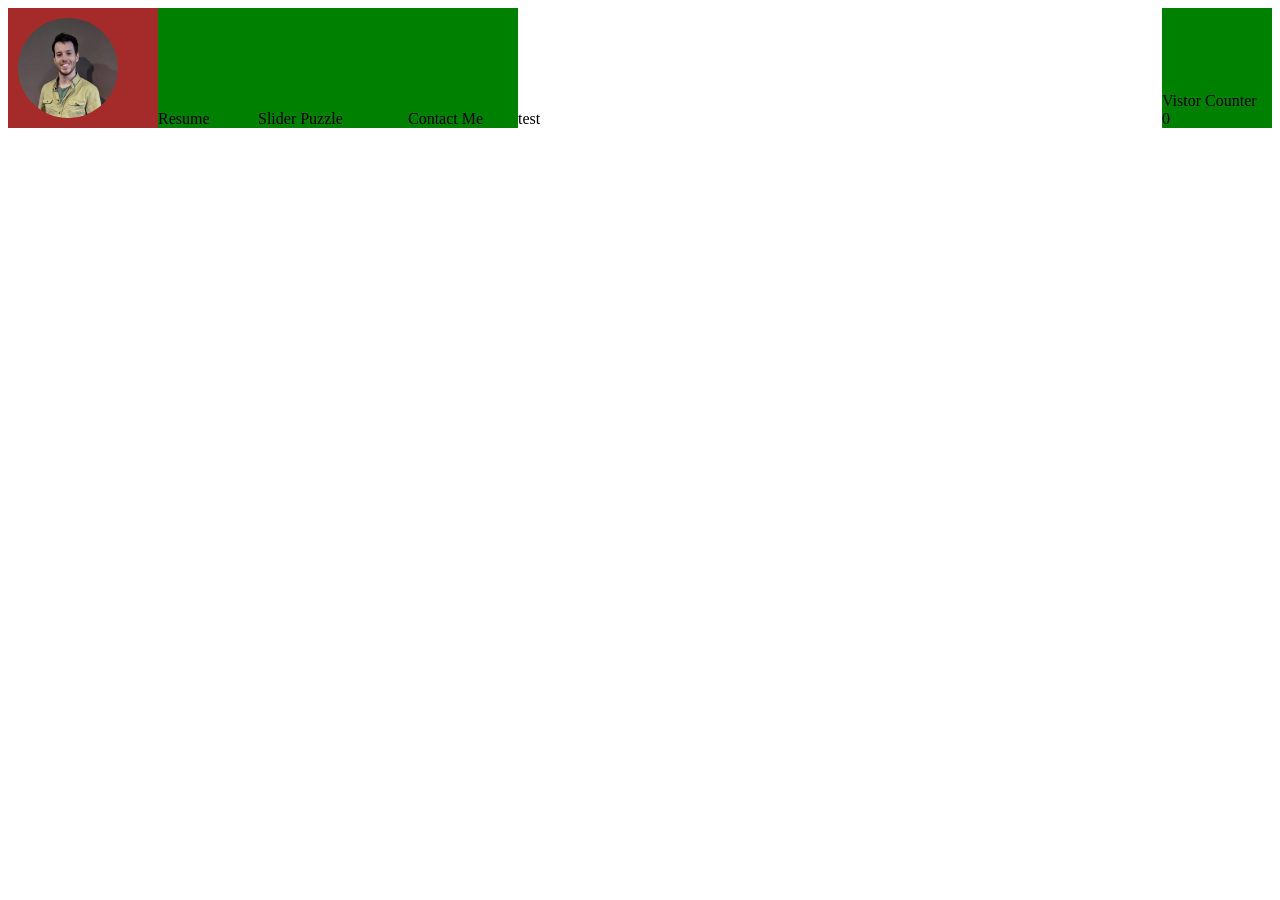
==== index1.html @ 0661eb67 "using flex box for version 2" ====
<html>

<head>

<link rel="stylesheet" href="style1.css"

</head>


<body>


<div class='flex-container'>

<div>
    <img class="image1" src="images/dan.jpg" height="100" >
</div>

<div>Resume</div>
<div>Slider Puzzle</div>
<div>Contact Me</div>
<div>test</div>
<div class="text-box" ><span>Vistor Counter </span>  
     <span>0</span>
</div>

</div>



</div>
</div>


</body>

</html>
---- style1.css ----
.flex-container {
    background-color: white;
    display: flex;

}



.image1 {border-radius: 50%;
    padding: 10px;}

.flex-container > div:nth-child(1){
    background-color: brown;
    height: 120px;
    width: 150px
}







.flex-container > div:nth-child(2){
    display: flex;
    flex-direction: column;
    justify-content: flex-end;
    background-color: green;
    height: 120px;
    width: 100px;
}




.flex-container > div:nth-child(3){
    display: flex;
    flex-direction: column;
    justify-content: flex-end;
    background-color: green;
    height: 120px;
    width: 150px
}




.flex-container > div:nth-child(4){
    display: flex;
    flex-direction: column;
    justify-content: flex-end;
    background-color: green;
    height: 120px;
    width: 110px;
}


.flex-container > div:nth-child(5){
    display: flex;
    flex-direction: column;
    justify-content: flex-end;
    background-color:white;
    height: 120px;
    flex-grow: 1;
    width: auto;
}


.flex-container > div:nth-child(6){
    display: flex;
    flex-direction: column;
    justify-content: flex-end;
    background-color: green;
    height: 120px;
    width: 110px;
}
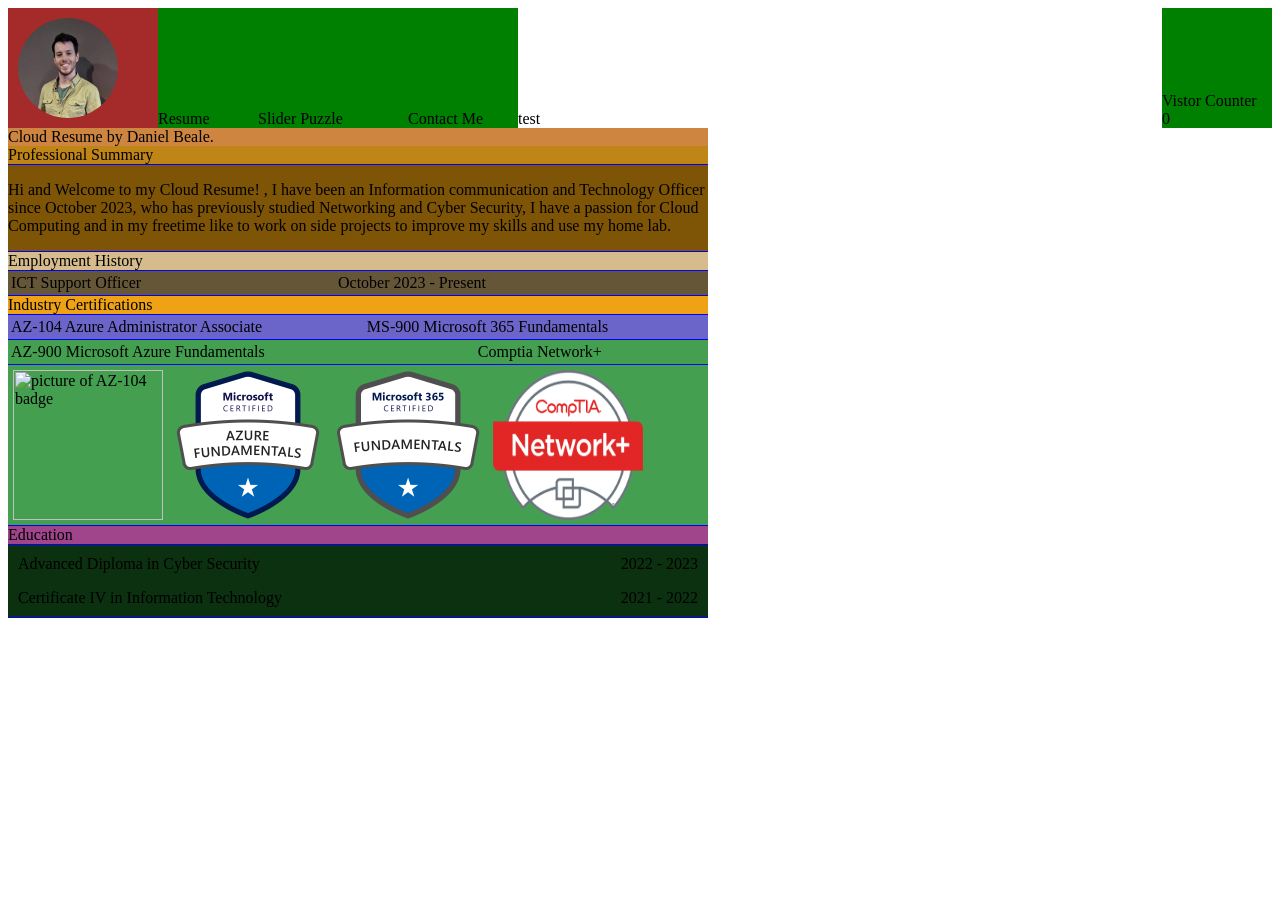
==== commit f05eb979: "flex box entries for new resume part done" ====
--- a/index1.html
+++ b/index1.html
@@ -23,9 +23,107 @@
 <div class="text-box" ><span>Vistor Counter </span>  
      <span>0</span>
 </div>
+</div>
+
+
+
+
+<div class="resume-container">
+
+
+<div>Cloud Resume by Daniel Beale.</div>
+<div>Professional Summary</div>
+<div><p>Hi and Welcome to my Cloud Resume! , I have been an Information communication and Technology Officer since October 2023, who has previously studied Networking and Cyber Security, I have a passion for Cloud Computing and in my freetime like to work on side projects to improve my skills and use my home lab.
+</p></div>
+<div>Employment History</div>
+<div>
+    <table>
+        <tr>
+          <td>ICT Support Officer</td>
+          <td>October 2023 - Present</td>
+        </tr>
+      </table>
+</div>
+
+
+<div>Industry Certifications</div>
+
+<div>
+    <table>
+        <tr>
+          <td>AZ-104 Azure Administrator Associate</td>
+          <td>MS-900 Microsoft 365 Fundamentals</td>
+        </tr>
+      </table>
 
 </div>
 
+<div>
+    <table>
+        <tr>
+          <td>AZ-900 Microsoft Azure Fundamentals</td>
+          <td>Comptia Network+</td>
+        </tr>
+      </table>
+
+</div>
+
+
+<div class = "image-container">
+    <img src="images/AZ-104.png"   alt="picture of AZ-104 badge">
+    <img src="images/az-fund.png" alt="picture of azure AZ-900 badge">
+    </a>
+    <img src="images/ms-fund.png"   alt="picture of MS-900 badge">
+    <img src="images/networkplus-logo.png"   alt="picture of network + badge">
+</div>
+
+<div>Education</div>
+<div>
+    <table>
+      <tr>
+        <td>Advanced Diploma in Cyber Security</td>
+        <td class="year">2022 - 2023</td>
+      </tr>
+      <tr>
+        <td>Certificate IV in Information Technology</td>
+        <td class="year">2021 - 2022</td>
+      </tr>
+    </table>
+  </div>
+</div>
+
+
+
+
+</body>
+
+
+
+
+
+
+
+
+
+
+
+
+
+
+
+
+
+
+</div>
+
+
+</body>
+
+
+
+
+
+</div>
 
 
 </div>
--- a/style1.css
+++ b/style1.css
@@ -5,8 +5,6 @@
     display: flex;
 
 }
-
-
 
 .image1 {border-radius: 50%;
     padding: 10px;}
@@ -17,12 +15,6 @@
     width: 150px
 }
 
-
-
-
-
-
-
 .flex-container > div:nth-child(2){
     display: flex;
     flex-direction: column;
@@ -31,9 +23,6 @@
     height: 120px;
     width: 100px;
 }
-
-
-
 
 .flex-container > div:nth-child(3){
     display: flex;
@@ -44,9 +33,6 @@
     width: 150px
 }
 
-
-
-
 .flex-container > div:nth-child(4){
     display: flex;
     flex-direction: column;
@@ -55,7 +41,6 @@
     height: 120px;
     width: 110px;
 }
-
 
 .flex-container > div:nth-child(5){
     display: flex;
@@ -67,7 +52,6 @@
     width: auto;
 }
 
-
 .flex-container > div:nth-child(6){
     display: flex;
     flex-direction: column;
@@ -77,3 +61,132 @@
     width: 110px;
 }
 
+
+
+
+
+
+
+
+
+
+.resume-container{
+    display: flex;
+    background-color: blueviolet;
+    flex-direction: column;
+    height: 50px;
+    width: 700px;
+}
+
+.resume-container > div:nth-child(1){
+    display: flex;
+    flex-direction: column;
+    background-color: peru;
+    height: 100px;
+    width: 700px;
+}
+.resume-container > div:nth-child(2){
+    display: flex;
+    flex-direction: column;
+    background-color: rgb(192, 133, 23);
+    height: 100px;
+    width: 700px;
+    border-bottom: 1px solid blue;}
+
+.resume-container > div:nth-child(3){
+    display: flex;
+    flex-direction: column;
+    background-color: rgb(126, 84, 6);
+    height: 100px;
+    width: 700px;
+    border-bottom: 1px solid blue;}    
+.resume-container > div:nth-child(4){
+    display: flex;
+    flex-direction: column;
+    background-color: rgb(214, 188, 140);
+    height: 100px;
+    width: 700px;
+    border-bottom: 1px solid blue;}
+
+.resume-container > div:nth-child(5){
+    display: flex;
+    flex-direction: column;
+    background-color: rgb(102, 86, 56);
+    height: 100px;
+    width: 700px;
+    border-bottom: 1px solid blue;}
+
+.resume-container > div:nth-child(6){
+    display: flex;
+    flex-direction: column;
+    background-color: rgb(238, 162, 20);
+    height: 100px;
+    width: 700px;
+    border-bottom: 1px solid blue;}
+
+.resume-container > div:nth-child(7){
+    display: flex;
+    flex-direction: column;
+    background-color: rgb(108, 101, 201);
+    height: 1000px;
+    width: 700px;
+    border-bottom: 1px solid blue;}
+
+.resume-container > div:nth-child(8){
+    display: flex;
+    flex-direction: column;
+    background-color: rgb(68, 160, 80);
+    height: 1000px;
+    width: 700px;
+    border-bottom: 1px solid blue;}
+
+.image-container img{
+    width: 150px; /* Fixed width */
+    height: 150px; /* Fixed height */
+    padding: 5px;
+
+}
+.resume-container > div:nth-child(9){
+    display: flex;
+    flex-direction: row;
+    background-color: rgb(68, 160, 80);
+    height: 1000px;
+    width: 700px;
+    border-bottom: 1px solid blue;
+    }
+
+.resume-container > div:nth-child(10){
+    display: flex;
+    flex-direction: row;
+    background-color: rgb(160, 68, 140);
+    height: 1000px;
+    width: 700px;
+    border-bottom: 1px solid blue;
+    }
+
+.resume-container > div:nth-child(11){
+    display: flex;
+    flex-direction: row;
+    background-color: rgb(11, 49, 16);
+    height: 1000px;
+    width: 700px;
+    border-bottom: 1px solid blue;
+    }
+    .resume-container > div:nth-child(11) table {
+        width: 100%;
+      }
+      
+      .resume-container > div:nth-child(11) tr {
+        display: flex;
+        flex-wrap: wrap; /* Allow wrapping */
+        justify-content: space-between; /* Push items apart */
+      }
+      
+      .resume-container > div:nth-child(11) td {
+        padding: 8px;
+        box-sizing: border-box;
+      }
+      
+      .resume-container > div:nth-child(11) td.year {
+        margin-left: auto; /* Push year to the far right */
+      }
